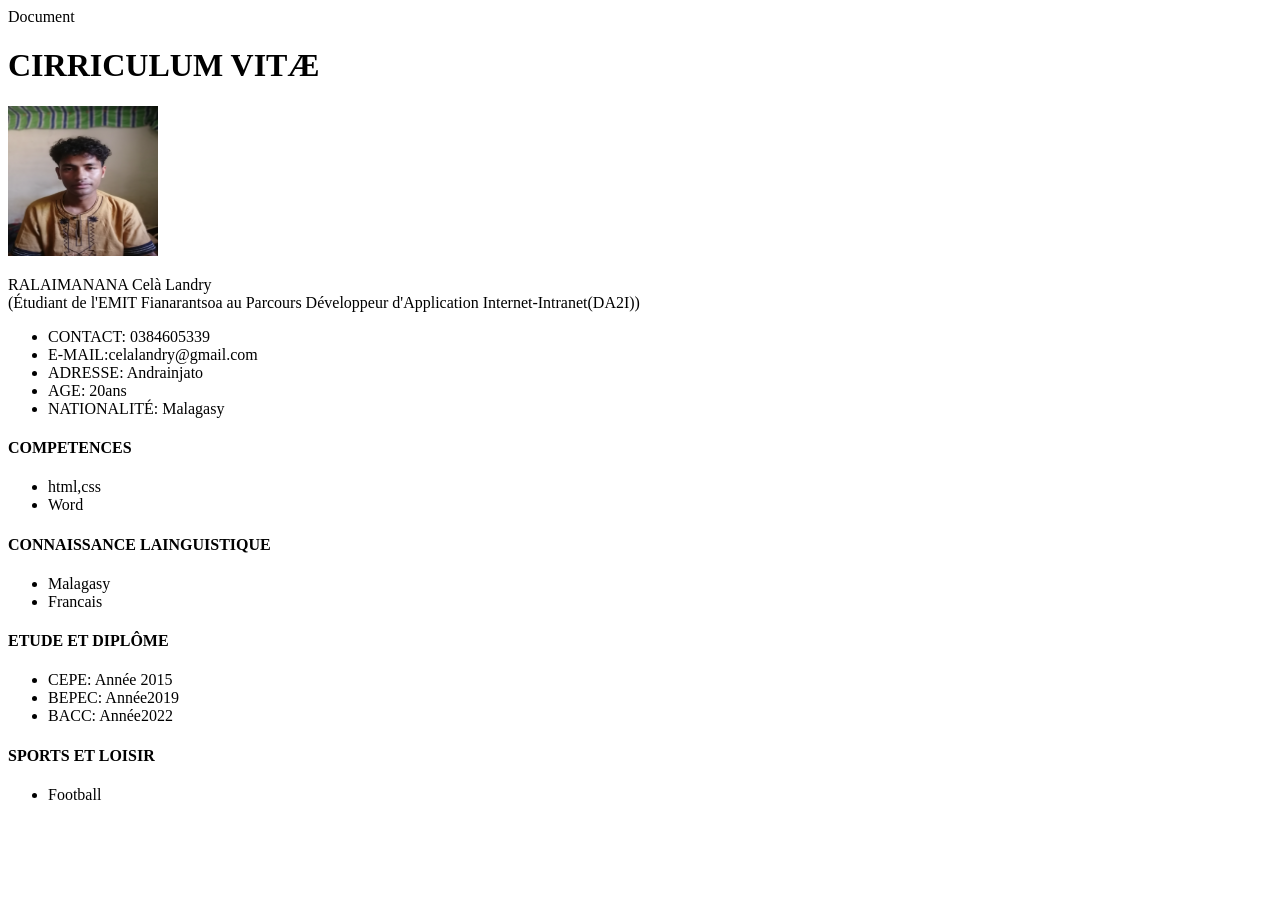
==== index.html @ b7130579 "first commit Signed-off-by: Nirina albert <nirinalaingo78@gmail.com>" ====
<!DOCTYPE html>

<html>
<head>
  <meta http-equiv="CONTENT-TYPE" content="text/html; charset=UTF-8">
  <link rel="stylesheet" href="style.css"
  <title>Document</title>
</head>
<body>
  <h1>
    CIRRICULUM VITÆ
  </h1>
  <div>
    <img src="IMG_20260218_125010.jpg" >
    <section class="container">
      <p>
      RALAIMANANA Celà Landry
        <br>(Étudiant de l'EMIT Fianarantsoa au Parcours Développeur d'Application Internet-Intranet(DA2I))
      </p>
    </section>
  </div>
  <div>
    <section>
      <ul>
        <li> CONTACT: 0384605339</li>
        <li> E-MAIL:celalandry@gmail.com</li>
        <li>ADRESSE:  Andrainjato</li>
        <li>AGE: 20ans</li>
        <li> NATIONALITÉ:  Malagasy</li>
      </ul>
    </section>
    <section>
      <h4>COMPETENCES</h4>
      <ul>
        <li> html,css</li>
        <li> Word</li>
      </ul>
    </section>
    <section>
      <h4>CONNAISSANCE LAINGUISTIQUE</h4>
      <ul>
        <li> Malagasy</li>
        <li> Francais</li>
      </ul>
    </section>
    <section>
      <h4>ETUDE ET DIPLÔME</h4>
      <ul>
        <li> CEPE: Année 2015</li>
        <li> BEPEC: Année2019 </li>
        <li> BACC: Année2022</li>
      </ul>
    </section>
    <section>
      <h4>SPORTS ET LOISIR</h4>
      <ul>
        <li> Football</li>
      </ul>
    </section>
  </div>
</body>
</html>
---- style.css ----
body{
  position: relative;
  text-align: left;
}
img{
  position: relative;
  height: 150px;
  width: 150px;
}
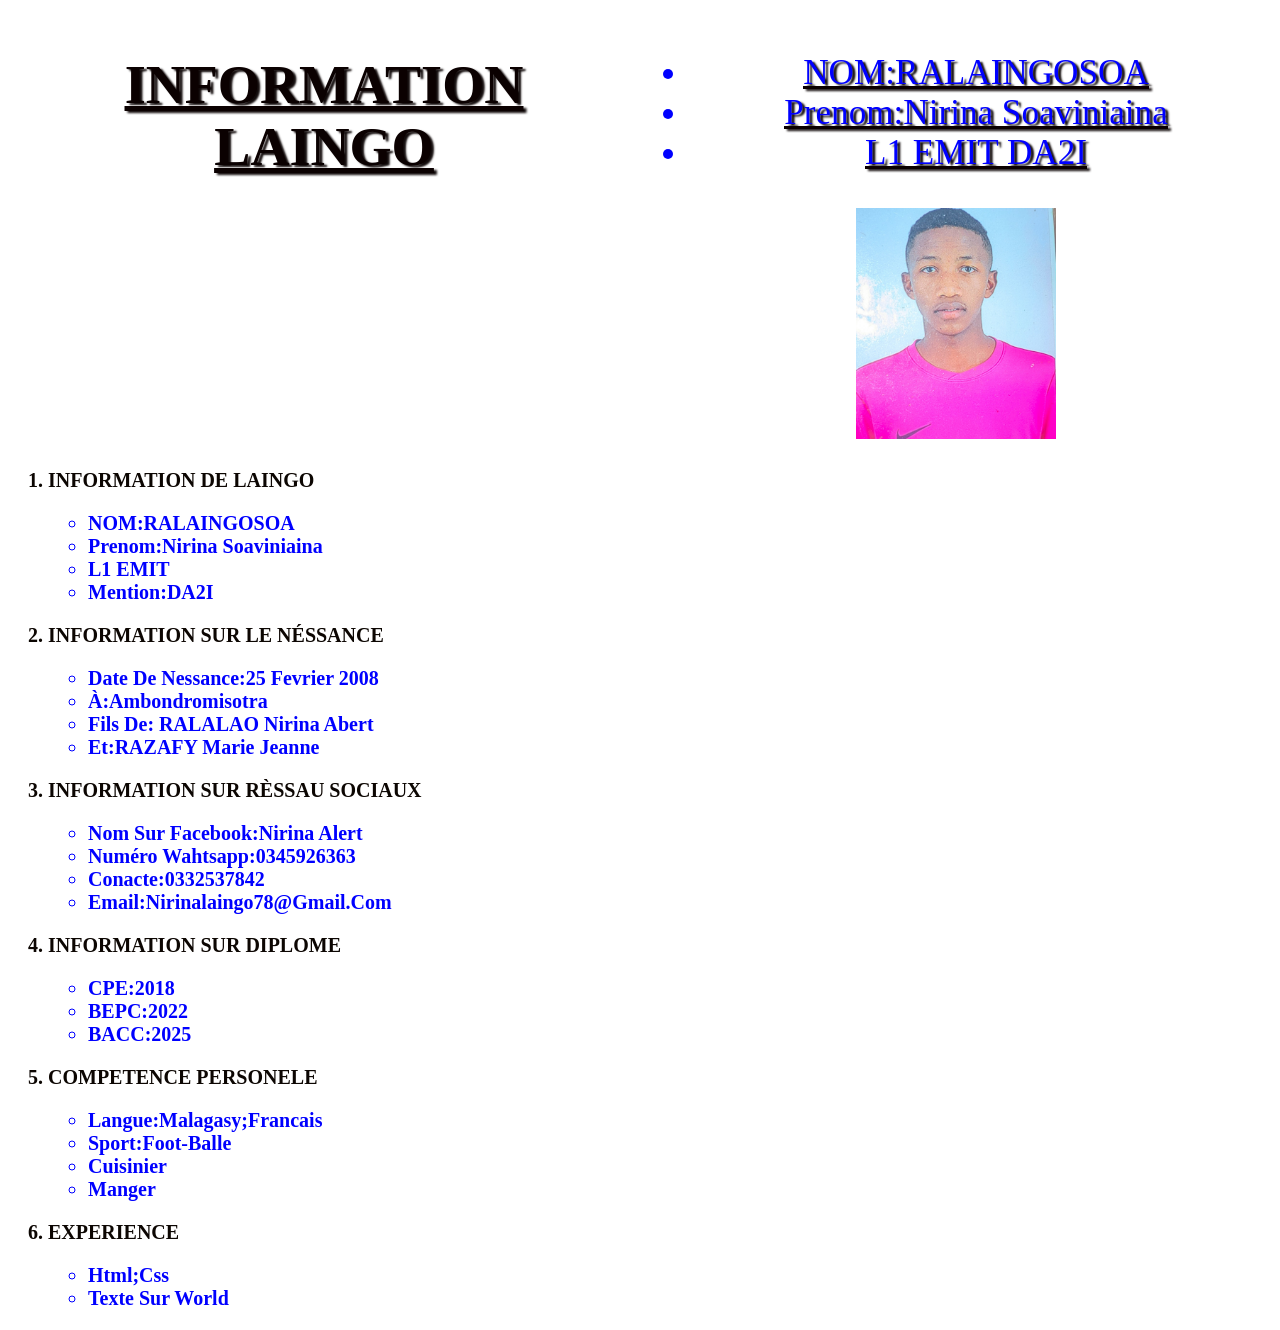
==== commit 4c33bcc0: "first commit Signed-off-by: Nirina albert <nirinalaingo78@gmail.com>" ====
--- a/index.html
+++ b/index.html
@@ -1,62 +1,106 @@
 <!DOCTYPE html>
+<html lang="en">
 
-<html>
 <head>
-  <meta http-equiv="CONTENT-TYPE" content="text/html; charset=UTF-8">
-  <link rel="stylesheet" href="style.css"
-  <title>Document</title>
+    <link rel="stylesheet" href="style.css">
+    <meta charset="UTF-8">
+    <meta name="viewport" content="width=device-width, initial-scale=1.0">
+    <title>Document Lainngo</title>
 </head>
+
 <body>
-  <h1>
-    CIRRICULUM VITÆ
-  </h1>
-  <div>
-    <img src="IMG_20260218_125010.jpg" >
-    <section class="container">
-      <p>
-      RALAIMANANA Celà Landry
-        <br>(Étudiant de l'EMIT Fianarantsoa au Parcours Développeur d'Application Internet-Intranet(DA2I))
-      </p>
-    </section>
-  </div>
-  <div>
-    <section>
-      <ul>
-        <li> CONTACT: 0384605339</li>
-        <li> E-MAIL:celalandry@gmail.com</li>
-        <li>ADRESSE:  Andrainjato</li>
-        <li>AGE: 20ans</li>
-        <li> NATIONALITÉ:  Malagasy</li>
-      </ul>
-    </section>
-    <section>
-      <h4>COMPETENCES</h4>
-      <ul>
-        <li> html,css</li>
-        <li> Word</li>
-      </ul>
-    </section>
-    <section>
-      <h4>CONNAISSANCE LAINGUISTIQUE</h4>
-      <ul>
-        <li> Malagasy</li>
-        <li> Francais</li>
-      </ul>
-    </section>
-    <section>
-      <h4>ETUDE ET DIPLÔME</h4>
-      <ul>
-        <li> CEPE: Année 2015</li>
-        <li> BEPEC: Année2019 </li>
-        <li> BACC: Année2022</li>
-      </ul>
-    </section>
-    <section>
-      <h4>SPORTS ET LOISIR</h4>
-      <ul>
-        <li> Football</li>
-      </ul>
-    </section>
-  </div>
+
+    <body>
+
+        <div class="split">
+            <div class="left">
+                <h1>information laingo</h1>
+
+            </div>
+            <div class="right">
+
+                <div class="photo">
+                    <p>
+                    <ul>
+                        <li>NOM:RALAINGOSOA</li>
+                        <li>Prenom:Nirina Soaviniaina</li>
+                        <li>L1 EMIT DA2I</li>
+                    </ul>
+                    </p>
+                     <img src="img.jpg" alt="Laingo Nirina">
+                </div>
+            </div>
+        </div>
+    </body>
+    <div>
+    </div>
+    <ol>
+        <li>information de laingo <p>
+            <ul>
+                <li>NOM:RALAINGOSOA </li>
+                <li>Prenom:Nirina Soaviniaina</li>
+                <li>L1 EMIT </li>
+                <li>Mention:DA2I</li>
+
+            </ul>
+            </p>
+        </li>
+        <li>information sur le néssance<p>
+            <ul>
+                <li>date de nessance:25 fevrier 2008</li>
+                <li>à:ambondromisotra</li>
+                <li>fils de: RALALAO Nirina Abert</li>
+                <li>et:RAZAFY Marie jeanne </li>
+
+            </ul>
+            </p>
+        </li>
+        <li>information sur rèssau sociaux <p>
+            <ul>
+                <li>Nom sur facebook:Nirina Alert</li>
+                <li>Numéro wahtsapp:0345926363</li>
+                <li>Conacte:0332537842</li>
+                <li>email:nirinalaingo78@gmail.com</li>
+            </ul>
+            </p>
+        </li>
+        <li>information sur diplome
+            <p>
+            <ul>
+                <li>CPE:2018</li>
+                <li>BEPC:2022</li>
+                <li>BACC:2025</li>
+            </ul>
+
+
+
+            </p>
+        </li>
+        <li>competence personele <p>
+            <ul>
+                <li>langue:Malagasy;francais</li>
+                <li>Sport:foot-balle</li>
+                <li>cuisinier</li>
+                <li>manger</li>
+            </ul>
+            </p>
+        </li>
+        <li>experience <p>
+            <ul>
+                <li>html;css</li>
+                <li>texte sur world</li>
+            </ul>
+            </p>
+        </li>
+
+
+
+
+
+
+
+    </ol>
+
 </body>
-</html>
+
+</html>
--- a/style.css
+++ b/style.css
@@ -1,10 +1,40 @@
-body{
-  position: relative;
-  text-align: left;
+div{ text-transform: uppercase;
+    text-align: center;
+    text-decoration: underline;
+    color: rgb(11, 1, 1);
+    text-shadow: 3px 2px 2px  rgb(18, 11, 11); 
+    font-size: 1.3em; }
+    ol{color: rgb(12, 6, 2);
+        font-weight:bold ;
+        font-size: 20px;
+        text-transform: uppercase;
+    }ul{color: blue;
+        text-transform: capitalize;}
+        img{width: 200px;
+            height: 200px;
+            display: inline-block;
+             }body{
+.split {
+    display: flex;
+    flex-wrap: wrap; 
+} 
+.left, .right {
+    width: 50%;
+    padding: 10px;
+    box-sizing: border-box;
 }
-img{
-  position: relative;
-  height: 150px;
-  width: 150px;
-}
+.right img {
+    max-width: 100%;
+    height: auto;
+    display: block;
+    margin: 0 auto;
+}}
+            
+            
 
+            
+
+
+        
+
+
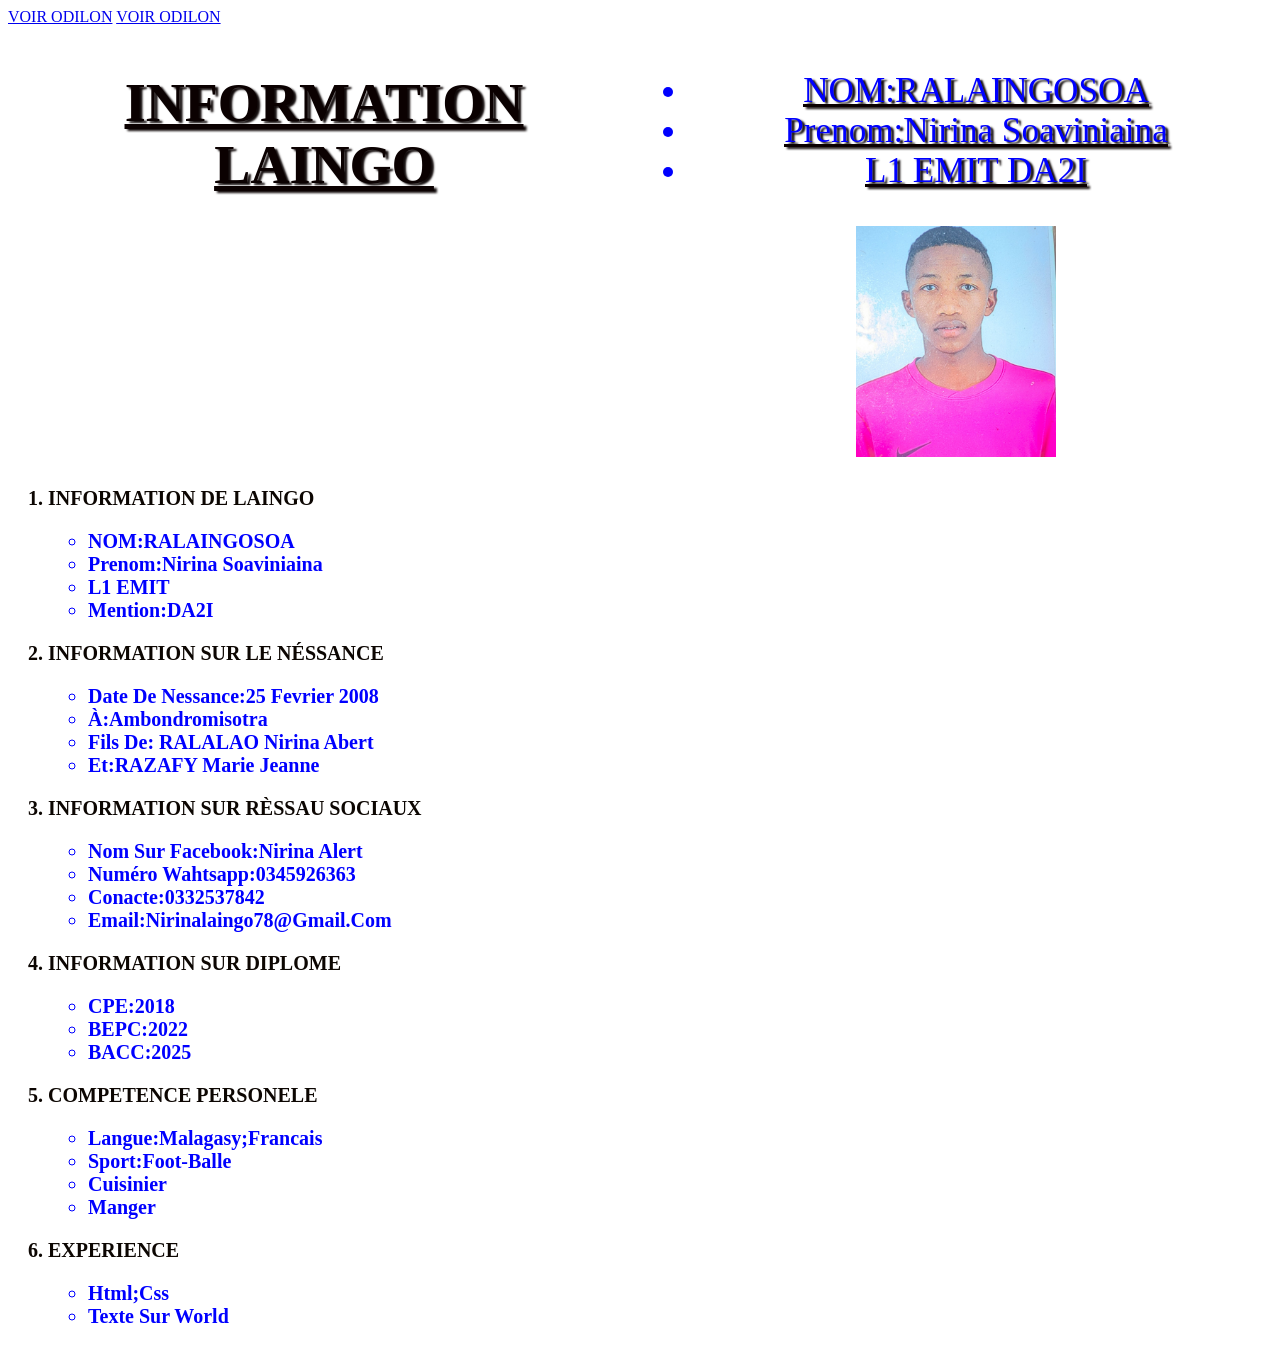
==== commit 98683a2c: "commit Signed-off-by: Nirina albert <nirinalaingo78@gmail.com>" ====
--- a/index.html
+++ b/index.html
@@ -9,6 +9,8 @@
 </head>
 
 <body>
+<a href="home.htm">VOIR ODILON</a>
+ <a href="laingo.htm">VOIR ODILON</a>   
 
     <body>
 
@@ -103,4 +105,4 @@
 
 </body>
 
-</html>+</html>
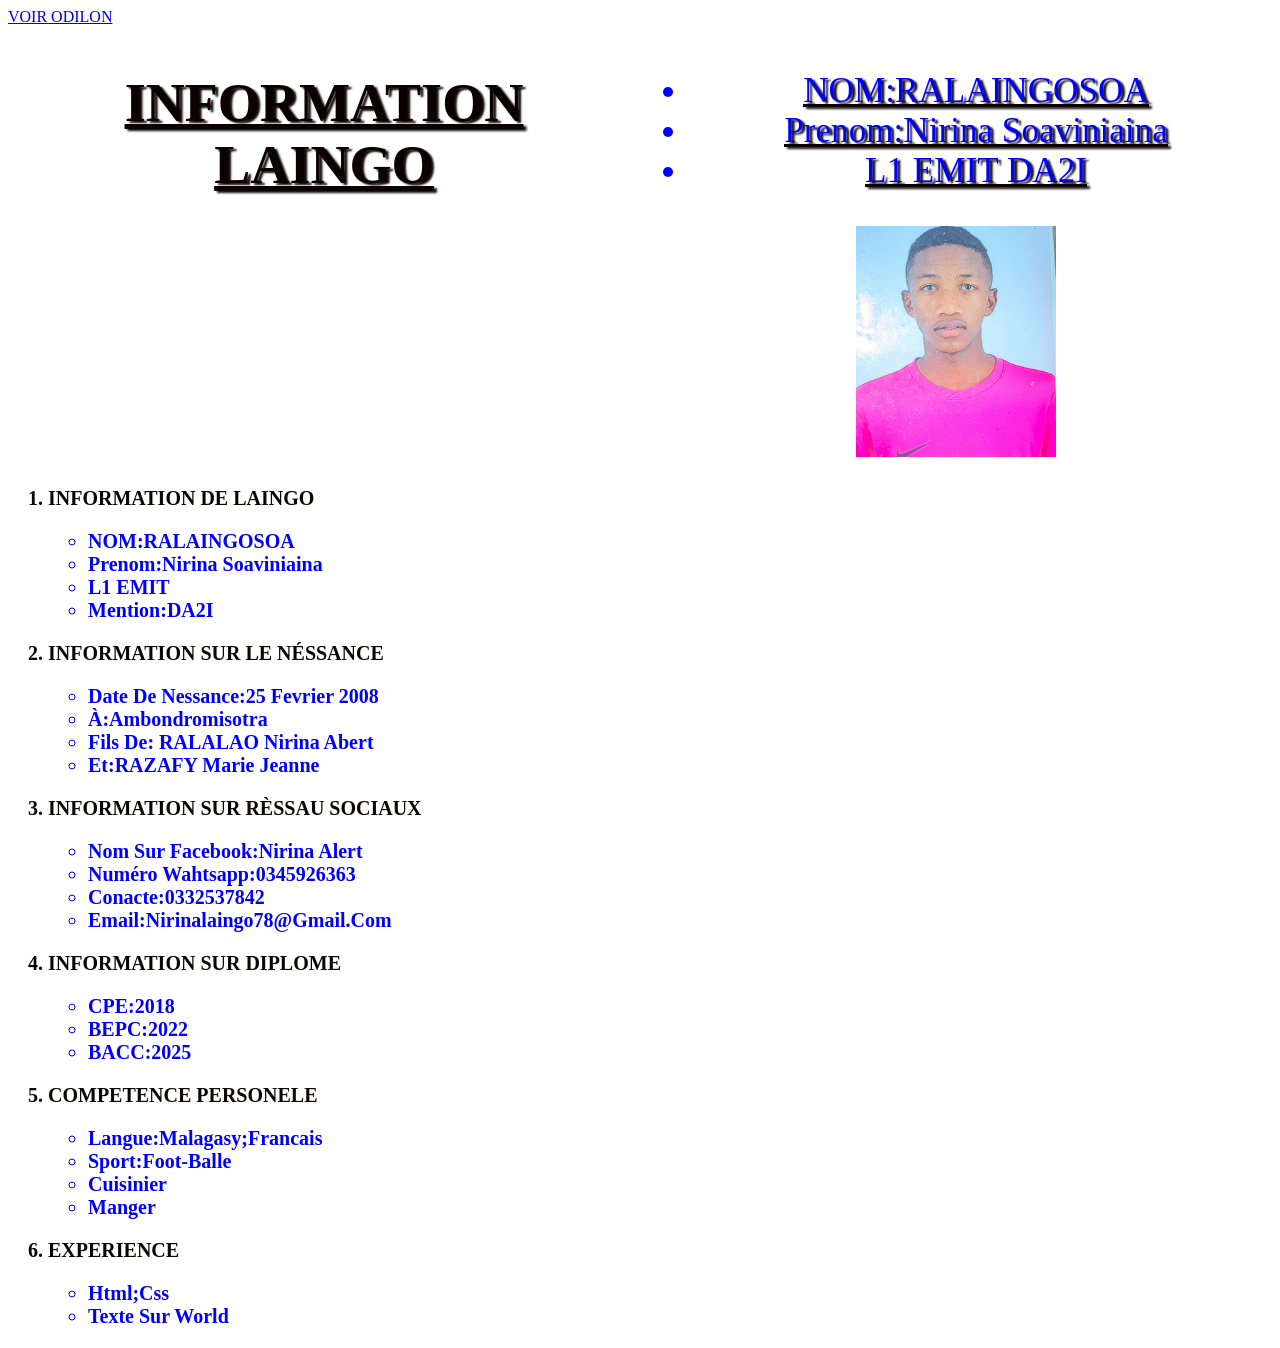
==== commit f857930f: "first commit Signed-off-by: Nirina albert <nirinalaingo78@gmail.com>" ====
--- a/index.html
+++ b/index.html
@@ -9,8 +9,8 @@
 </head>
 
 <body>
-<a href="home.htm">VOIR ODILON</a>
- <a href="laingo.htm">VOIR ODILON</a>   
+<a href="home.html">VOIR ODILON</a>
+ 
 
     <body>
 
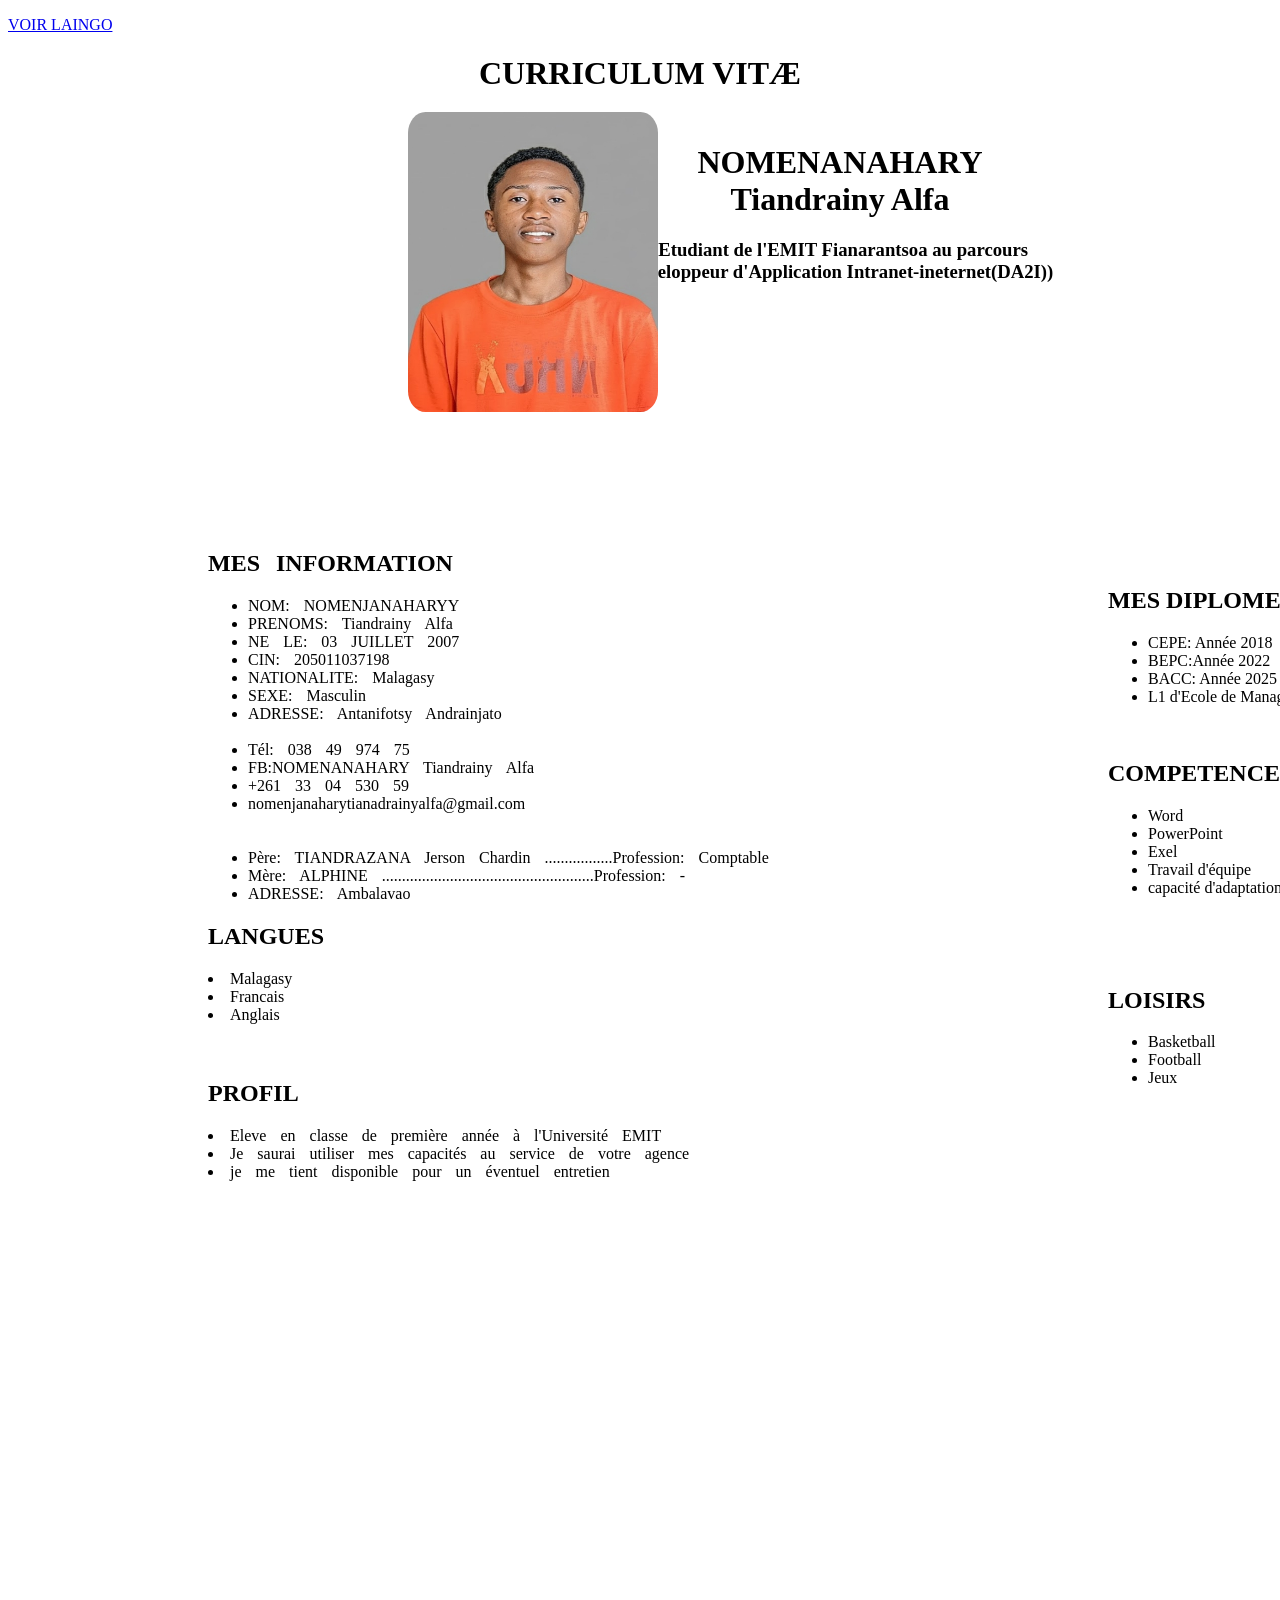
==== commit eba1182b: "first commit Signed-off-by: Nirina albert <nirinalaingo78@gmail.com>" ====
--- a/index.html
+++ b/index.html
@@ -2,107 +2,99 @@
 <html lang="en">
 
 <head>
-    <link rel="stylesheet" href="style.css">
     <meta charset="UTF-8">
     <meta name="viewport" content="width=device-width, initial-scale=1.0">
-    <title>Document Lainngo</title>
+    <title>Document</title>
+    <link rel="stylesheet" href="alfa.css">
 </head>
 
 <body>
-<a href="home.html">VOIR ODILON</a>
- 
+    <p><a href="Laingo.html">VOIR LAINGO</a></p>
+</div classe="content">
+        <div class="titre">
+            <h1>CURRICULUM VITÆ</h1>
+        </div>
+            <div class="titre-mes">
+                <div class="name">
+                <h1>NOMENANAHARY <br>Tiandrainy Alfa</h1>
+                <h3>(Etudiant de l'EMIT Fianarantsoa au parcours <br> Développeur d'Application Intranet-ineternet(DA2I))</h3>
+            </div>
+            <div class="photo">
+                <img src="best.jpg" alt="photo rond">
+            </div>
 
-    <body>
+    </div>
+   
 
-        <div class="split">
-            <div class="left">
-                <h1>information laingo</h1>
+    <div class="p1">
+        <section class="diplome">
+            <h1>MES DIPLOME</h1>
+            <ul>
+                <li>CEPE: Année 2018</li>
+                <li>BEPC:Année 2022</li>
+                <li>BACC: Année 2025</li>
+                <li>L1 d'Ecole de Management d'Innovation Technologique (EMIT): Année 2026</li>
+            </ul><br>
+        </section>
+        <section class="compétence">
+            <h1> COMPETENCE</h1>
+            <ul>
+                <li>Word</li>
+                <li>PowerPoint</li>
+                <li>Exel</li>
+                <li>Travail d'équipe</li>
+                <li>capacité d'adaptation</li>
+            </ul><br>
+        </section><br><br>
+        <section class="loisirs">
+            <h1>LOISIRS</h1>
+            <ul>
+                <li>Basketball</li>
+                <li>Football</li>
+                <li>Jeux</li>
+            </ul><br>
+        </section>
 
-            </div>
-            <div class="right">
+    </div>
+    <div class="p2">
+        <section class="information">
+                <h1>MES INFORMATION </h1>
+                <div class="mes-ifon">
+                    <ul>
+                        <li>NOM: NOMENJANAHARYY</li>
+                        <li>PRENOMS: Tiandrainy Alfa</li>
+                        <li>NE LE: 03 JUILLET 2007</li>
+                        <li>CIN: 205011037198</li>
+                        <li>NATIONALITE: Malagasy  </li>
+                        <li> SEXE: Masculin</li>
+                        <li> ADRESSE: Antanifotsy Andrainjato </li><br>
+                        <li>Tél: 038 49 974 75</li>
+                        <li> FB:NOMENANAHARY Tiandrainy Alfa</li>
+                        <li>+261 33 04 530 59</li>
+                        <li>nomenjanaharytianadrainyalfa@gmail.com</li><br><br>
+                        <div class="parent">
+                            <li>Père: TIANDRAZANA Jerson Chardin       .................Profession: Comptable</li>
+                            <li>Mère: ALPHINE        .....................................................Profession: -</li>
+                            <li> ADRESSE: Ambalavao </li>
+                        </div>
+                    </ul>
+                </div>
+            </section>
 
-                <div class="photo">
-                    <p>
-                    <ul>
-                        <li>NOM:RALAINGOSOA</li>
-                        <li>Prenom:Nirina Soaviniaina</li>
-                        <li>L1 EMIT DA2I</li>
-                    </ul>
-                    </p>
-                     <img src="img.jpg" alt="Laingo Nirina">
-                </div>
-            </div>
-        </div>
-    </body>
-    <div>
+        <section class="langues">
+            <h1>LANGUES</h1>
+            <li>Malagasy</li>
+            <li>Francais</li>
+            <li>Anglais</li>
+        </section><br><br>
+
+        <section class="profils">
+            <h1>PROFIL</h1>
+            <li> Eleve en classe de première année à l'Université EMIT</li>
+            <li> Je saurai utiliser mes capacités au service de votre agence</li>
+            <li>je me tient disponible pour un éventuel entretien</li>
+        </section>
     </div>
-    <ol>
-        <li>information de laingo <p>
-            <ul>
-                <li>NOM:RALAINGOSOA </li>
-                <li>Prenom:Nirina Soaviniaina</li>
-                <li>L1 EMIT </li>
-                <li>Mention:DA2I</li>
-
-            </ul>
-            </p>
-        </li>
-        <li>information sur le néssance<p>
-            <ul>
-                <li>date de nessance:25 fevrier 2008</li>
-                <li>à:ambondromisotra</li>
-                <li>fils de: RALALAO Nirina Abert</li>
-                <li>et:RAZAFY Marie jeanne </li>
-
-            </ul>
-            </p>
-        </li>
-        <li>information sur rèssau sociaux <p>
-            <ul>
-                <li>Nom sur facebook:Nirina Alert</li>
-                <li>Numéro wahtsapp:0345926363</li>
-                <li>Conacte:0332537842</li>
-                <li>email:nirinalaingo78@gmail.com</li>
-            </ul>
-            </p>
-        </li>
-        <li>information sur diplome
-            <p>
-            <ul>
-                <li>CPE:2018</li>
-                <li>BEPC:2022</li>
-                <li>BACC:2025</li>
-            </ul>
-
-
-
-            </p>
-        </li>
-        <li>competence personele <p>
-            <ul>
-                <li>langue:Malagasy;francais</li>
-                <li>Sport:foot-balle</li>
-                <li>cuisinier</li>
-                <li>manger</li>
-            </ul>
-            </p>
-        </li>
-        <li>experience <p>
-            <ul>
-                <li>html;css</li>
-                <li>texte sur world</li>
-            </ul>
-            </p>
-        </li>
-
-
-
-
-
-
-
-    </ol>
-
 </body>
 
 </html>
--- a/alfa.css
+++ b/alfa.css
@@ -0,0 +1,45 @@
+.titre{
+    position: relative;
+    text-align: center;
+}
+.titre-mes{
+    position: relative;
+    justify-content: space-evenly;
+}
+.name{
+    color: #000;
+    position: relative;
+    text-align: center;
+    left: 250px;
+    margin-right: 100pX;
+    top: 30px;
+
+}
+img{
+    border-radius: 7%;
+    height: 300px;
+    width: 250px;
+    position: relative;
+    bottom: 160px;
+    margin-left: 400px;
+}
+.p1{
+    position: relative;
+    text-align: left;
+    left: 1100px;
+    margin-right: 300px;
+    bottom: 9px;
+    
+}
+
+.p2{
+    position: relative;
+    text-align: left;
+    word-spacing: 10px;
+    left: 200px;
+    bottom: 600px;
+}
+body{
+    background-color:white;
+    overflow-x: hidden;
+}
